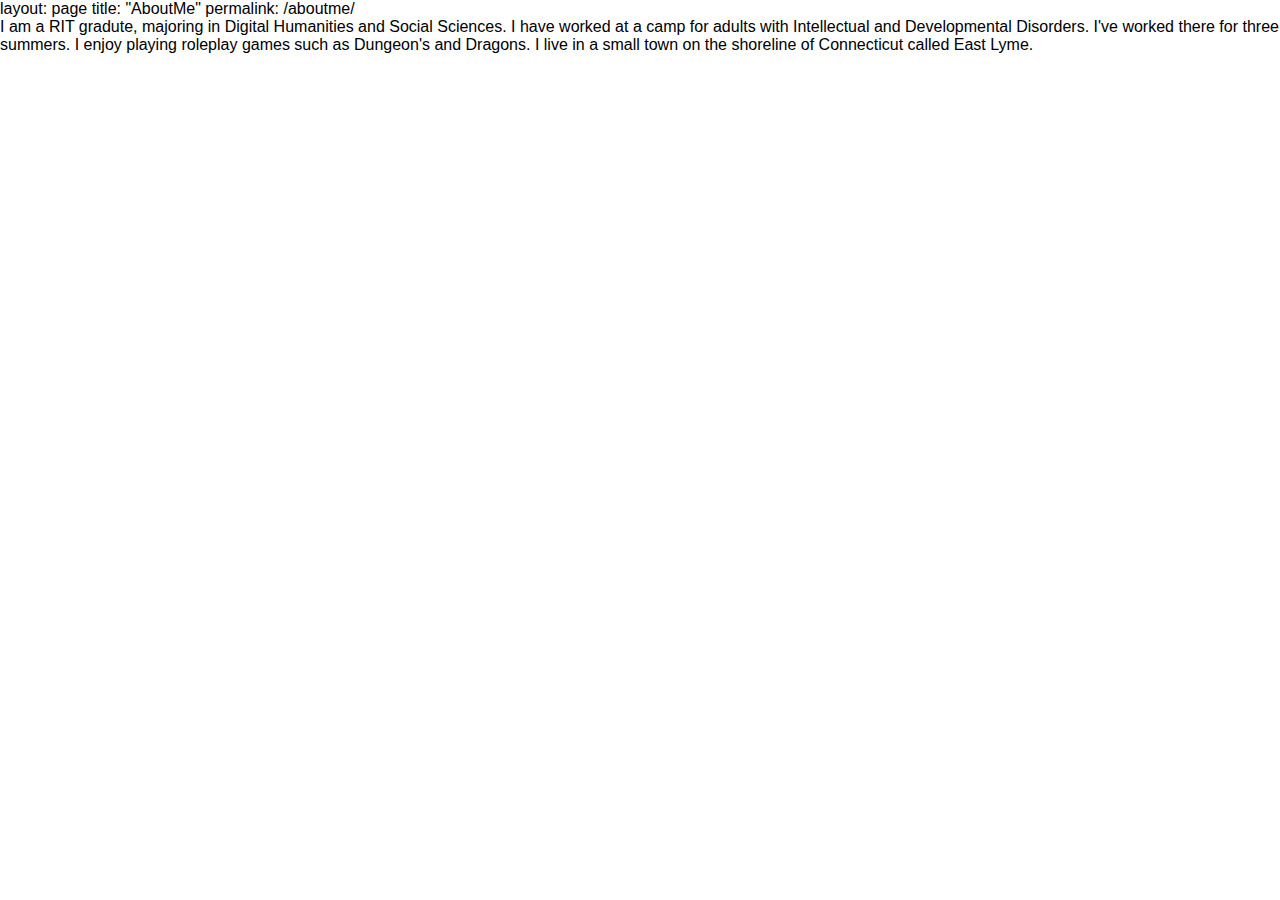
==== aboutMe.html @ 7f84492a "Add about me" ====
layout: page
title: "AboutMe"
permalink: /aboutme/
<!DOCTYPE html>
<html lang="en">
	<head>
    <meta charset="utf-8" />
    <title> About Me </title>

    <link rel="stylesheet" href="assets/css/style.css" />
	</head>
  
  <body>
        <p>
		I am a RIT gradute, majoring in Digital Humanities and Social Sciences. I have worked at a camp for adults
        with Intellectual and Developmental Disorders. I've worked there for three summers. I enjoy playing roleplay games
        such as Dungeon's and Dragons. I live in a small town on the shoreline of Connecticut called East Lyme.
	</p>
  </body>
---- assets/css/style.css ----
*{
	margin: 0px;
	border: 0px;
	padding: 0px;
}
header {
	text-align: center;
	font-weight: bold;
	font-size: 200%;
	display: block;
	background-color: #97ddff;
}
body {
	font-family: Arial, Helvetica;
}

a:hover {
	text-decoration: overline underline;
}

.MyName {
	font-size: 125%;
	font-weight: bold;
}
img {
	width: 400px;
	height: auto;
	float: right;
	padding: 1.8em 1em 1em 1em;
}
#aboutme {
	text-align: justify;
	height: 750px;
	width: 1100px;
	margin-left: 12em;
	
}

ul {
	list-style-type: none;
	margin: 0;
	padding: 0;
	overflow: hidden;
  }
  
  li {
	float: left;
  }
  
  li a {
	display: block;
	padding: 8px;
	background-color: #dddddd;
	text-decoration: none;
  }
  
#nav {
	display: inline;
}

li a:hover {
	color: #02547D;
	background-color: #A9E8DC;
}
#aboutmetitle {
	text-align: center;
}
#paragraph {
	margin: 0em 0.5em 0em 0.5em;
	line-height: 1.8;
	color: #000000;
}
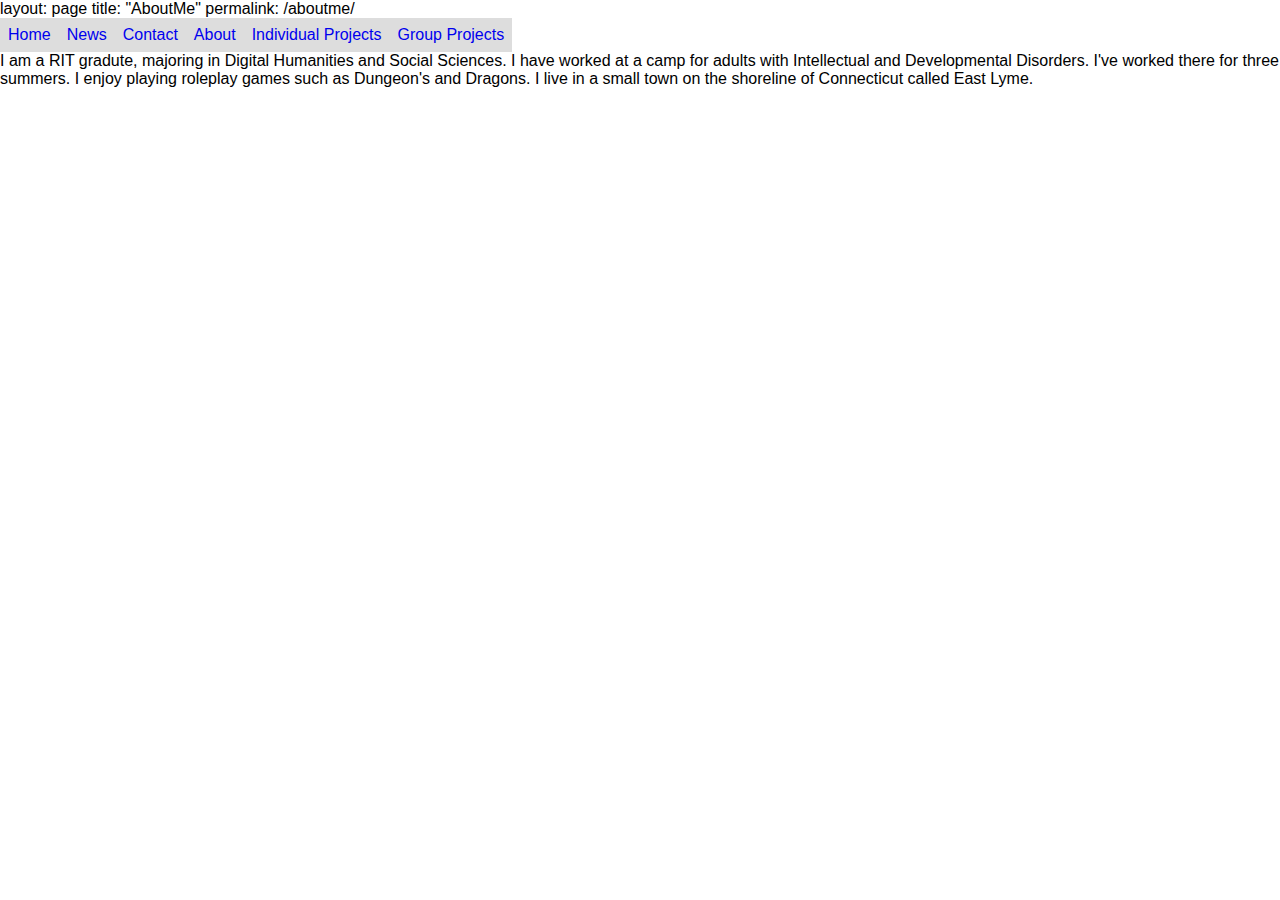
==== commit fc375d8d: "changes" ====
--- a/aboutMe.html
+++ b/aboutMe.html
@@ -11,6 +11,16 @@
 	</head>
   
   <body>
+    <div id="nav">
+        <ul>
+            <li><a href="#home">Home</a></li>
+            <li><a href="#news">News</a></li>
+            <li><a href="#contact">Contact</a></li>
+            <li><a href="#about">About</a></li>
+            <li><a href="#indie">Individual Projects</a></li>
+            <li><a href="#group">Group Projects</a></li>
+        </ul>
+    </div>	
         <p>
 		I am a RIT gradute, majoring in Digital Humanities and Social Sciences. I have worked at a camp for adults
         with Intellectual and Developmental Disorders. I've worked there for three summers. I enjoy playing roleplay games
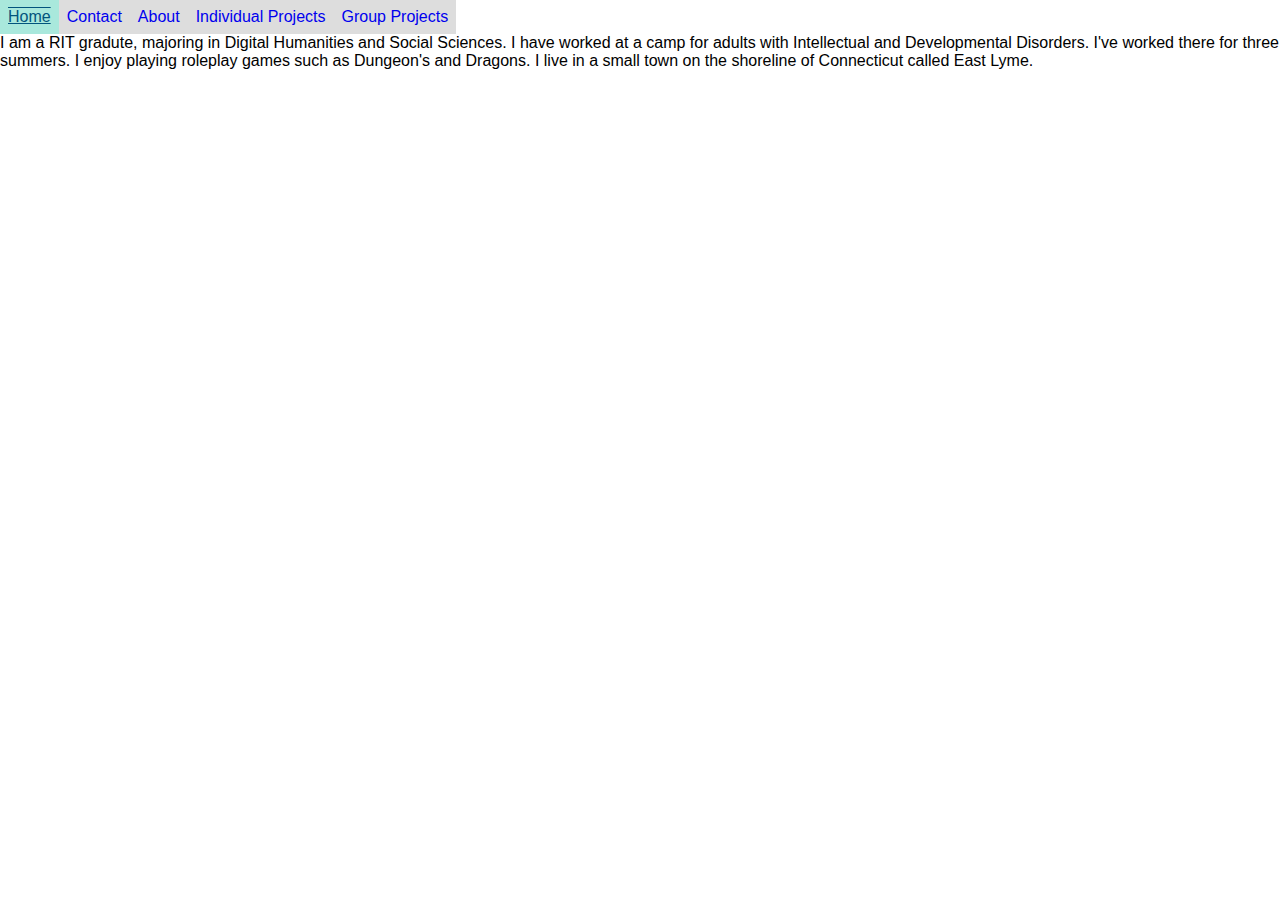
==== commit be8076e6: "Lots of changes" ====
--- a/aboutMe.html
+++ b/aboutMe.html
@@ -1,6 +1,3 @@
-layout: page
-title: "AboutMe"
-permalink: /aboutme/
 <!DOCTYPE html>
 <html lang="en">
 	<head>
@@ -13,10 +10,9 @@
   <body>
     <div id="nav">
         <ul>
-            <li><a href="#home">Home</a></li>
-            <li><a href="#news">News</a></li>
+            <li><a href="index.html">Home</a></li>
             <li><a href="#contact">Contact</a></li>
-            <li><a href="#about">About</a></li>
+            <li><a href="aboutMe.html">About</a></li>
             <li><a href="#indie">Individual Projects</a></li>
             <li><a href="#group">Group Projects</a></li>
         </ul>
--- a/assets/css/style.css
+++ b/assets/css/style.css
@@ -69,4 +69,46 @@
 	margin: 0em 0.5em 0em 0.5em;
 	line-height: 1.8;
 	color: #000000;
-}+}
+
+/* Dropdown Button */
+.dropbtn {
+	background-color: #4CAF50;
+	color: white;
+	padding: 16px;
+	font-size: 16px;
+	border: none;
+  }
+  
+  /* The container <div> - needed to position the dropdown content */
+  .dropdown {
+	position: relative;
+	display: inline-block;
+  }
+  
+  /* Dropdown Content (Hidden by Default) */
+  .dropdown-content {
+	display: none;
+	position: absolute;
+	background-color: #f1f1f1;
+	min-width: 160px;
+	box-shadow: 0px 8px 16px 0px rgba(0,0,0,0.2);
+	z-index: 1;
+  }
+
+  /* Links inside the dropdown */
+  .dropdown-content a {
+	color: black;
+	padding: 12px 16px;
+	text-decoration: none;
+	display: block;
+  }
+
+  /* Change color of dropdown links on hover */
+.dropdown-content a:hover {background-color: #ddd;}
+
+/* Show the dropdown menu on hover */
+.dropdown:hover .dropdown-content {display: block;}
+
+/* Change the background color of the dropdown button when the dropdown content is shown */
+.dropdown:hover .dropbtn {background-color: #3e8e41;}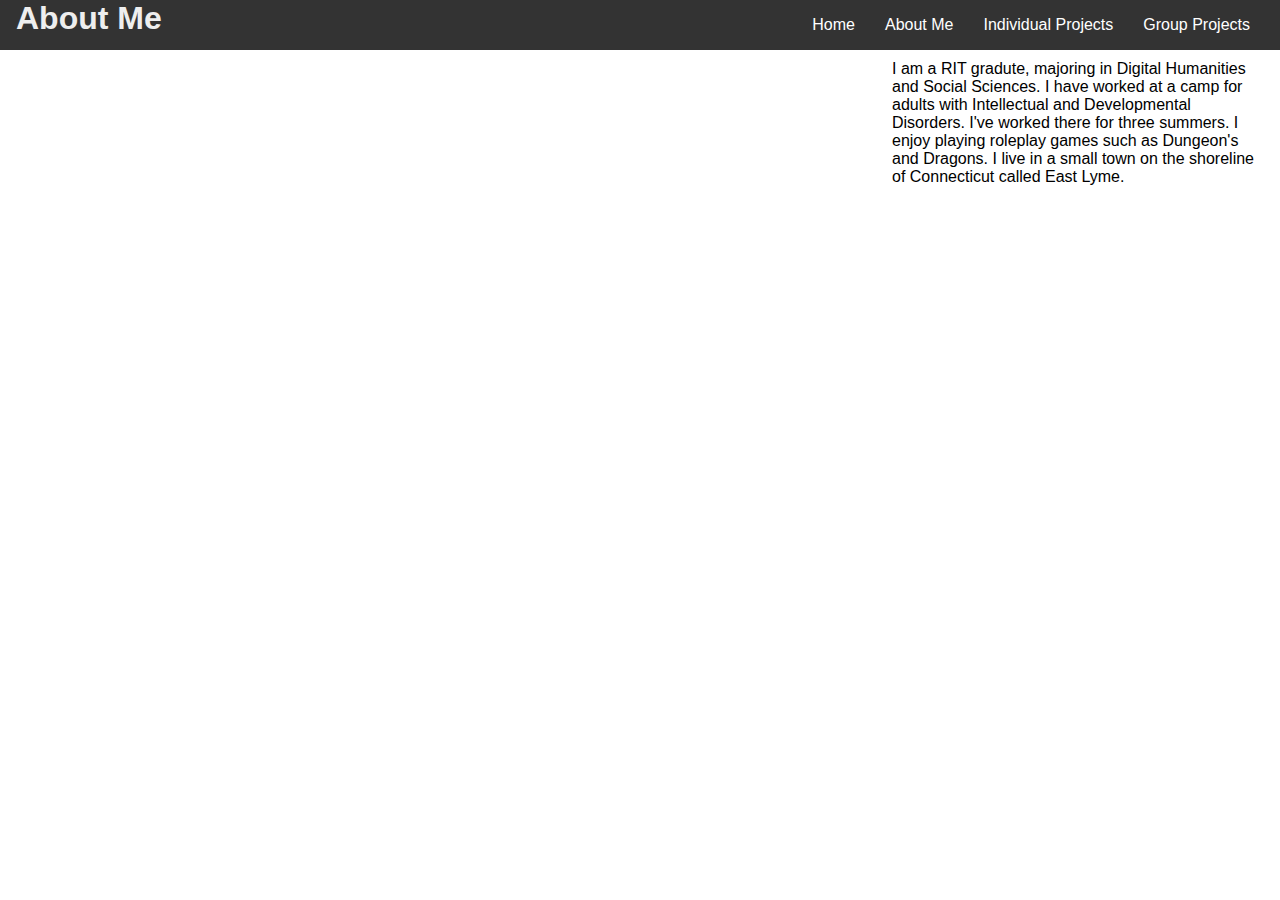
==== commit 4b6ce465: "A LOT OF CHANGES" ====
--- a/aboutMe.html
+++ b/aboutMe.html
@@ -7,19 +7,31 @@
     <link rel="stylesheet" href="assets/css/style.css" />
 	</head>
   
-  <body>
-    <div id="nav">
-        <ul>
-            <li><a href="index.html">Home</a></li>
-            <li><a href="#contact">Contact</a></li>
-            <li><a href="aboutMe.html">About</a></li>
-            <li><a href="#indie">Individual Projects</a></li>
-            <li><a href="#group">Group Projects</a></li>
-        </ul>
-    </div>	
-        <p>
+    <body>		
+        <div class="navbar">
+            <div class="navright">
+                <a href="index.html">Home</a>
+                <a href="aboutMe.html">About Me</a>
+                <div class="dropdown">
+                    <button class="dropbtn">Individual Projects</button>
+                    <div class="dropdown-content">
+                        <a href="https://www.figma.com/proto/ajG0xaW74ZaaZAhCsiKWav/Finished-ConnectEffect?node-id=9%3A169&scaling=min-zoom">ConnectEffect</a>
+                        <a href="#">Project: Unown</a>
+                    </div>
+                </div>
+                <div class="dropdown">
+                    <button class="dropbtn">Group Projects</button>
+                    <div class="dropdown-content">
+                        <a href="http://dhssprojectshowcase.rit.edu/min-zoom">ProjectShowcase</a>
+                        <a href="http://phpstack-391014-1230109.cloudwaysapps.com/">Social Scrapbook</a>
+                    </div>
+                </div>
+            </div>
+            <p class="name"> About Me </p>
+        </div>
+        <p class="summerme">
 		I am a RIT gradute, majoring in Digital Humanities and Social Sciences. I have worked at a camp for adults
         with Intellectual and Developmental Disorders. I've worked there for three summers. I enjoy playing roleplay games
         such as Dungeon's and Dragons. I live in a small town on the shoreline of Connecticut called East Lyme.
-	</p>
+	    </p>
   </body>
--- a/assets/css/style.css
+++ b/assets/css/style.css
@@ -3,112 +3,109 @@
 	border: 0px;
 	padding: 0px;
 }
-header {
-	text-align: center;
+
+.name {
+	font-family: 'Open Sans', sans-serif;
+	text-align: left;
 	font-weight: bold;
 	font-size: 200%;
 	display: block;
-	background-color: #97ddff;
+	color: #eeeeee;
+	padding: 0px 16px 0px 16px;
 }
+
 body {
-	font-family: Arial, Helvetica;
+	font-family: 'Montserrat', sans-serif;
 }
 
 a:hover {
 	text-decoration: overline underline;
 }
 
-.MyName {
-	font-size: 125%;
-	font-weight: bold;
-}
-img {
-	width: 400px;
-	height: auto;
-	float: right;
-	padding: 1.8em 1em 1em 1em;
-}
 #aboutme {
 	text-align: justify;
 	height: 750px;
 	width: 1100px;
 	margin-left: 12em;
-	
 }
 
-ul {
-	list-style-type: none;
-	margin: 0;
-	padding: 0;
-	overflow: hidden;
-  }
-  
-  li {
-	float: left;
-  }
-  
-  li a {
-	display: block;
-	padding: 8px;
-	background-color: #dddddd;
-	text-decoration: none;
-  }
-  
-#nav {
-	display: inline;
+/* Makes the navbar align with name*/
+.navright {
+	float: right;
+	margin-right: 16px;
+	border-left: 16px;
 }
 
-li a:hover {
-	color: #02547D;
-	background-color: #A9E8DC;
-}
-#aboutmetitle {
+/* Navbar container */
+.navbar {
+	overflow: hidden;
+	background-color: #333;
+ }
+  
+  /* Links inside the navbar */
+ .navbar a {
+	float: left;
+	font-size: 16px;
+	color: white;
 	text-align: center;
-}
-#paragraph {
-	margin: 0em 0.5em 0em 0.5em;
-	line-height: 1.8;
-	color: #000000;
-}
-
-/* Dropdown Button */
-.dropbtn {
-	background-color: #4CAF50;
-	color: white;
-	padding: 16px;
+	padding: 16px 14px 16px 16px;
+	text-decoration: none;
+ }
+  
+  /* The dropdown container */
+ .dropdown {
+	float: left;
+	overflow: hidden;
+ }
+  
+  /* Dropdown button */
+ .dropdown .dropbtn {
 	font-size: 16px;
 	border: none;
-  }
+	outline: none;
+	color: white;
+	padding: 16px 14px 16px 16px;
+	background-color: inherit;
+	font-family: inherit; /* Important for vertical align on mobile phones */
+	margin: 0; /* Important for vertical align on mobile phones */
+ }
   
-  /* The container <div> - needed to position the dropdown content */
-  .dropdown {
-	position: relative;
-	display: inline-block;
-  }
+  /* Add a red background color to navbar links on hover */
+ .navbar a:hover, .dropdown:hover .dropbtn {
+	background-color: #94ddff;
+ }
   
-  /* Dropdown Content (Hidden by Default) */
-  .dropdown-content {
+  /* Dropdown content (hidden by default) */
+ .dropdown-content {
 	display: none;
 	position: absolute;
-	background-color: #f1f1f1;
+	background-color: #f9f9f9;
 	min-width: 160px;
 	box-shadow: 0px 8px 16px 0px rgba(0,0,0,0.2);
 	z-index: 1;
-  }
-
+ }
+  
   /* Links inside the dropdown */
-  .dropdown-content a {
+ .dropdown-content a {
+	float: none;
 	color: black;
 	padding: 12px 16px;
 	text-decoration: none;
 	display: block;
-  }
+	text-align: left;
+ }
+  
+  /* Add a grey background color to dropdown links on hover */
+ .dropdown-content a:hover {
+	background-color: #ddd;
+ }
+  
+  /* Show the dropdown menu on hover */
+ .dropdown:hover .dropdown-content {
+	display: block;
+ }
 
-  /* Change color of dropdown links on hover */
-.dropdown-content a:hover {background-color: #ddd;}
-
-/* Show the dropdown menu on hover */
-.dropdown:hover .dropdown-content {display: block;}
-
-/* Change the background color of the dropdown button when the dropdown content is shown */
-.dropdown:hover .dropbtn {background-color: #3e8e41;}+.summerme {
+	float: left;
+	margin: 10px 16px 16px 892px;
+}